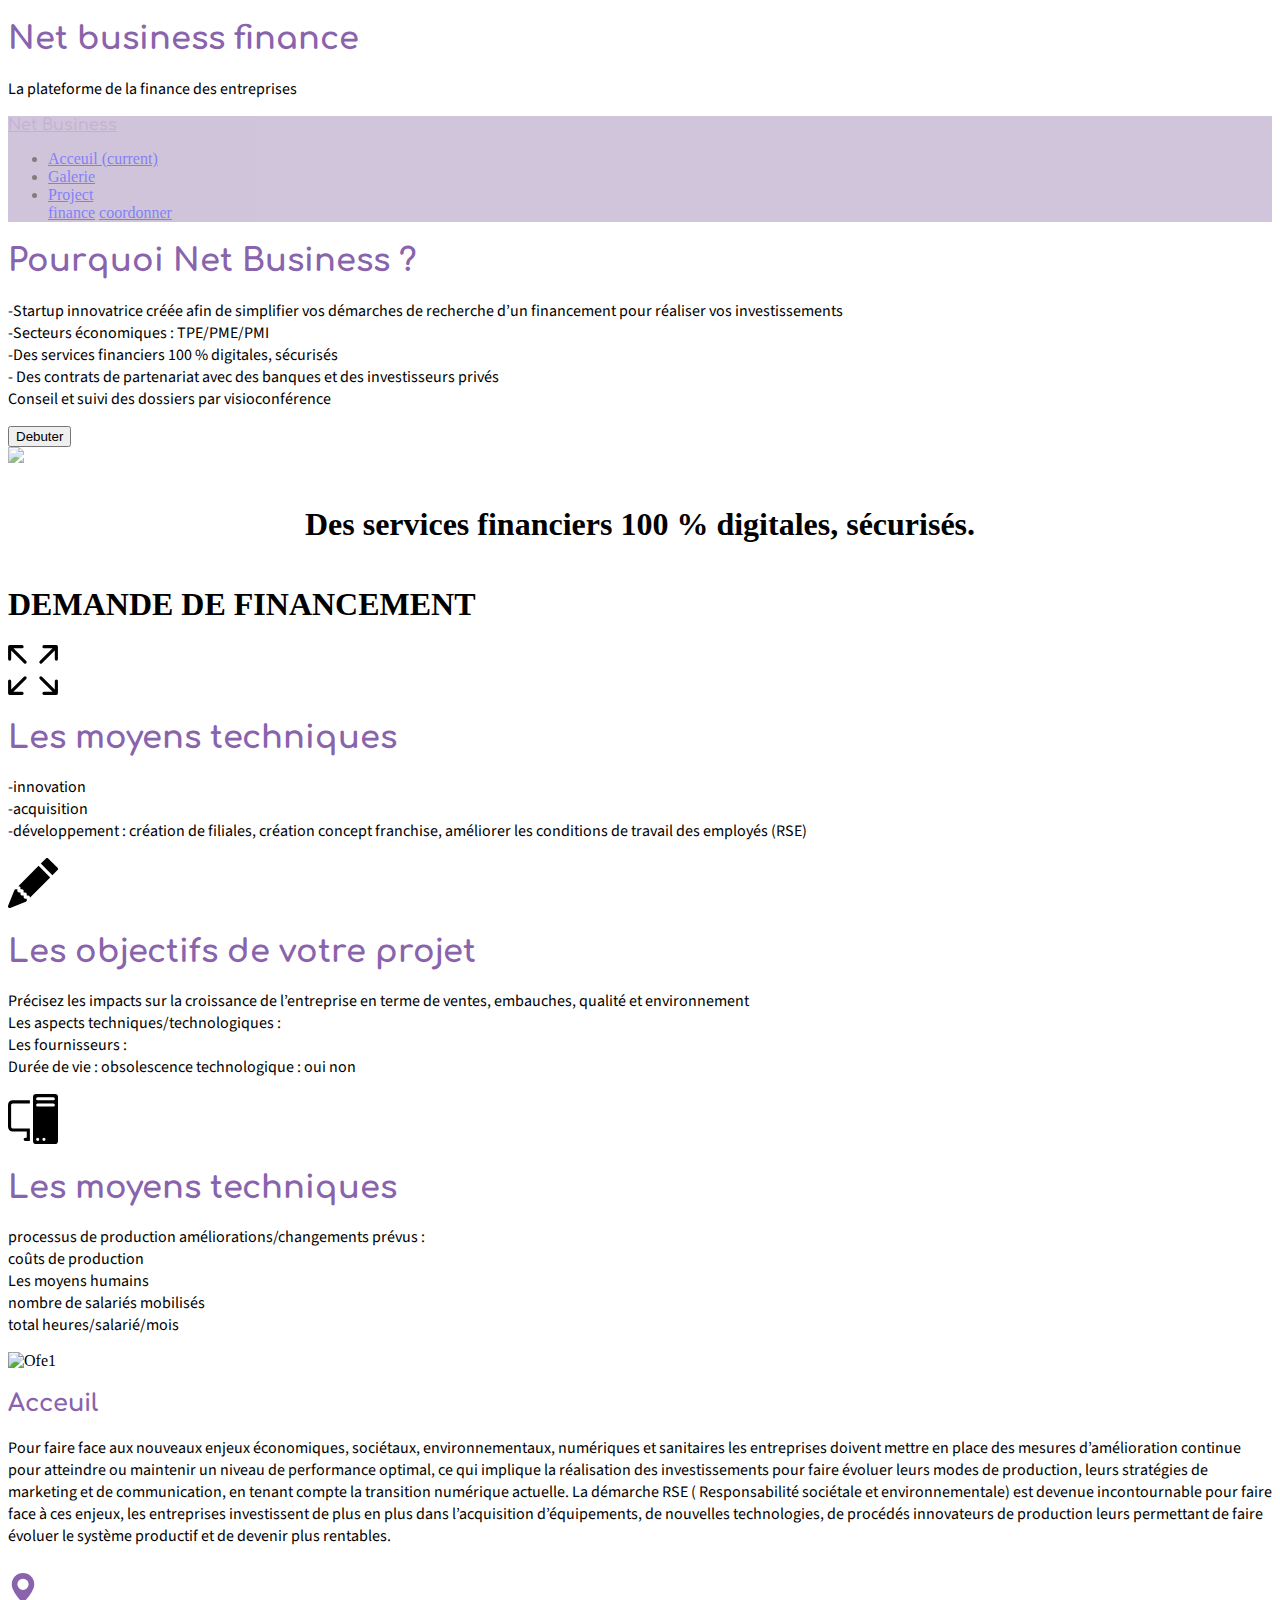
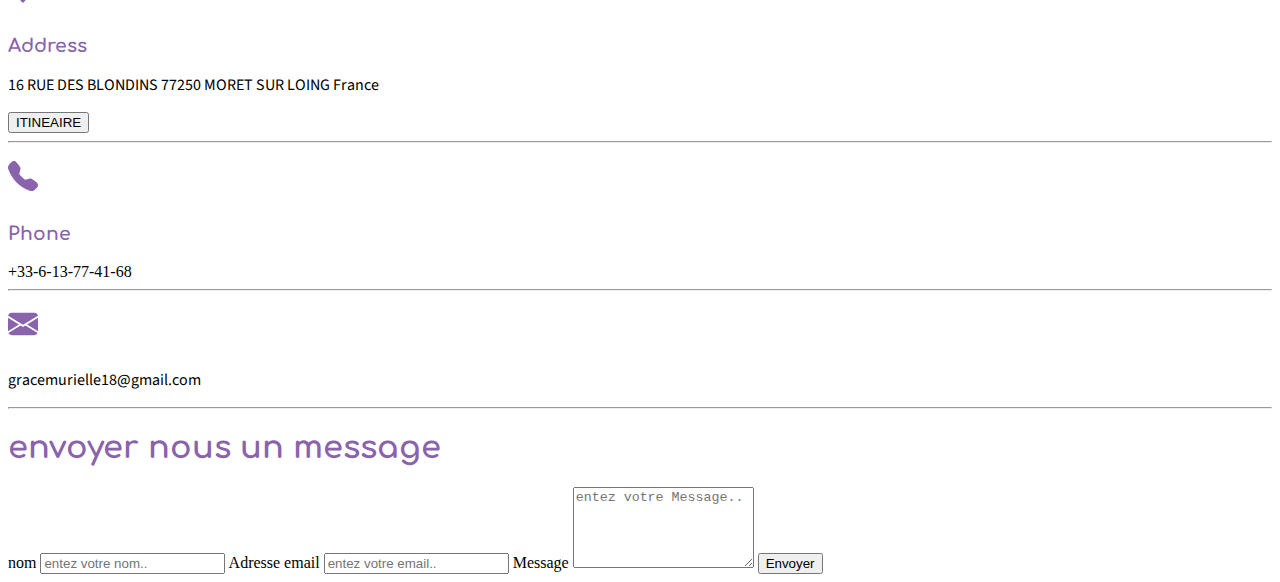
==== index.html @ b4612b99 "first commit" ====
<!DOCTYPE html>
<html lang="fr">
<head>
    <meta charset="UTF-8">
    <meta http-equiv="X-UA-Compatible" content="IE=edge">
    <meta name="viewport" content="width=device-width, initial-scale=1.0">
    <title>Net business</title>
    <link rel='stylesheet' href="default.css" type='text/css' media='screen' href='main.css'>
    <link rel="preconnect" href="https://fonts.googleapis.com">
    <link rel="preconnect" href="https://fonts.gstatic.com" crossorigin>
    <link href="https://cdn.jsdelivr.net/npm/bootstrap@5.0.2/dist/css/bootstrap.min.css" rel="stylesheet" integrity="sha384-EVSTQN3/azprG1Anm3QDgpJLIm9Nao0Yz1ztcQTwFspd3yD65VohhpuuCOmLASjC" crossorigin="anonymous">
    <style>
        @import url('https://fonts.googleapis.com/css2?family=Source+Sans+Pro:wght@200&display=swap');
        @import url('https://fonts.googleapis.com/css2?family=Comfortaa:wght@300&display=swap');
        </style>
</head>

<body data-bs-spy="scroll" data-bs-target="#menu"  class="text-dark bg-light">
    <h1 class="text-center Net"> Net business <span class="text-dark">finance</span> </h1>
    
    <p class="text-end lead">La plateforme de la finance des entreprises</p>
<!--NavBar-->

<nav id="menu"class="navbar navbar-expand-lg navbar-dark p-4  sticky-top shadow">
    <div class="container">
        <a class="navbar-brand Net"  href="#acceuil">Net Business</a>
        <div class="navbar-toggler" data-bs-toggle="collapse" data-bs-target="#list">
            <span class="navbar-toggler-icon"></span>
        </div>
        <div class="collapse   navbar-collapse" id="list">
            <ul class="navbar-nav ms-auto">
                <li class="nav-item active">
                    <a class="nav-link" href="#acceuil">Acceuil <span class="visually-hidden">(current)</span></a>
                </li>
                <li class="nav-item">
                    <a class="nav-link" href="#galerie">Galerie</a>
                </li>
                <li class="nav-item  dropdown">
                    <a class="nav-link dropdown-toggle" href="#" id="dropdownId" data-bs-toggle="dropdown" aria-haspopup="true" aria-expanded="false">Project</a>
                    <div class="dropdown-menu" aria-labelledby="dropdownId">
                        <a class="dropdown-item" href="#contact">finance</a>
                        <a class="dropdown-item" href="#coordonner">coordonner</a>
                    </div>
                </li>
            </ul>
            
        </div>
    </nav>
</div>
<!--Acceuil-->
<section id="acceuil" class="p-5 bg-dark text-center ">
    <div class="container ">
        <div class="d-sm-flex">
            <div >
                <h1 class="Net">  Pourquoi Net Business ? </h1>
                <p class="text-light my-4 lead">-Startup innovatrice créée afin de simplifier vos démarches de recherche d’un financement pour réaliser vos investissements
                    <br>-Secteurs économiques : TPE/PME/PMI
                    <br>-Des services financiers 100 % digitales, 
                    sécurisés<br>-
Des contrats de partenariat avec des banques et des investisseurs privés
<br>Conseil et suivi des dossiers par visioconférence

                    </p>
                <button type="button" class="btn btn-secondary btn-lg">Debuter </button>
            </div>
            <div class="image1">
                <img class="img-fluid w-auto"src="https://cdn.pixabay.com/photo/2016/06/13/15/07/presentation-1454403_960_720.png"/>
        </div>
    </div>
</section>
<!--Acceuil-->
<div class="container ">
    <section class="my-4  bg-light  text-dark text-start ">
        <div class="d-sm-flex">
            <img  src="https://hardsoft-ci.com/wp-content/uploads/2021/06/mp4.gif" class="img-fluid w-65% rounded"alt="">
            <div class="services">
                <h1 class="display-2">Des  services financiers <span class="text-info">100 % </span>digitales, sécurisés.
                </h1>
            </div>
        </div>
    </section>
</div>
<!--section -->
<div id="galerie" class="container ">
    <h1>DEMANDE DE FINANCEMENT</h1>
    <div class="row text-center my-4">
        <div class="col-md-4 box ">
            <svg xmlns="http://www.w3.org/2000/svg" width="50" height="50" fill="currentColor" class="bi bi-arrows-fullscreen" viewBox="0 0 16 16">
                <path fill-rule="evenodd" d="M5.828 10.172a.5.5 0 0 0-.707 0l-4.096 4.096V11.5a.5.5 0 0 0-1 0v3.975a.5.5 0 0 0 .5.5H4.5a.5.5 0 0 0 0-1H1.732l4.096-4.096a.5.5 0 0 0 0-.707zm4.344 0a.5.5 0 0 1 .707 0l4.096 4.096V11.5a.5.5 0 1 1 1 0v3.975a.5.5 0 0 1-.5.5H11.5a.5.5 0 0 1 0-1h2.768l-4.096-4.096a.5.5 0 0 1 0-.707zm0-4.344a.5.5 0 0 0 .707 0l4.096-4.096V4.5a.5.5 0 1 0 1 0V.525a.5.5 0 0 0-.5-.5H11.5a.5.5 0 0 0 0 1h2.768l-4.096 4.096a.5.5 0 0 0 0 .707zm-4.344 0a.5.5 0 0 1-.707 0L1.025 1.732V4.5a.5.5 0 0 1-1 0V.525a.5.5 0 0 1 .5-.5H4.5a.5.5 0 0 1 0 1H1.732l4.096 4.096a.5.5 0 0 1 0 .707z"/>
              </svg>
            <div >
                <h1 class="Net">Les moyens techniques</h1>
                <p class="lead">-innovation
                    <br>-acquisition
                    <br>-développement : création de filiales, création concept franchise, améliorer les conditions de travail des employés (RSE)
                    </p>
            </div>
        </div>
        <div class="col-md-4 box ">
            <svg xmlns="http://www.w3.org/2000/svg" width="50" height="50" fill="currentColor" class="bi bi-pencil-fill" viewBox="0 0 16 16">
                <path d="M12.854.146a.5.5 0 0 0-.707 0L10.5 1.793 14.207 5.5l1.647-1.646a.5.5 0 0 0 0-.708l-3-3zm.646 6.061L9.793 2.5 3.293 9H3.5a.5.5 0 0 1 .5.5v.5h.5a.5.5 0 0 1 .5.5v.5h.5a.5.5 0 0 1 .5.5v.5h.5a.5.5 0 0 1 .5.5v.207l6.5-6.5zm-7.468 7.468A.5.5 0 0 1 6 13.5V13h-.5a.5.5 0 0 1-.5-.5V12h-.5a.5.5 0 0 1-.5-.5V11h-.5a.5.5 0 0 1-.5-.5V10h-.5a.499.499 0 0 1-.175-.032l-.179.178a.5.5 0 0 0-.11.168l-2 5a.5.5 0 0 0 .65.65l5-2a.5.5 0 0 0 .168-.11l.178-.178z"/>
              </svg>
            <div >
                <h1 class="Net">Les objectifs de votre projet </h1>
                <p class="lead">Précisez les impacts sur la croissance de l’entreprise en terme de ventes, embauches, qualité et environnement
                    <br>Les aspects techniques/technologiques :
                    <br>Les fournisseurs :
                   <br> Durée de vie : obsolescence technologique : oui non
                    </p>
            </div>
        </div>
        <div class="col-md-4  box ">
            <svg xmlns="http://www.w3.org/2000/svg" width="50" height="50" fill="currentColor" class="bi bi-pc-display" viewBox="0 0 16 16">
                <path d="M8 1a1 1 0 0 1 1-1h6a1 1 0 0 1 1 1v14a1 1 0 0 1-1 1H9a1 1 0 0 1-1-1V1Zm1 13.5a.5.5 0 1 0 1 0 .5.5 0 0 0-1 0Zm2 0a.5.5 0 1 0 1 0 .5.5 0 0 0-1 0ZM9.5 1a.5.5 0 0 0 0 1h5a.5.5 0 0 0 0-1h-5ZM9 3.5a.5.5 0 0 0 .5.5h5a.5.5 0 0 0 0-1h-5a.5.5 0 0 0-.5.5ZM1.5 2A1.5 1.5 0 0 0 0 3.5v7A1.5 1.5 0 0 0 1.5 12H6v2h-.5a.5.5 0 0 0 0 1H7v-4H1.5a.5.5 0 0 1-.5-.5v-7a.5.5 0 0 1 .5-.5H7V2H1.5Z"/>
              </svg>
            <div >
                <h1 class="Net">Les moyens techniques</h1>
                <p class="lead">processus de production
                    améliorations/changements prévus :
                    <br>coûts de production
                    <br>Les moyens humains
                    <br>nombre de salariés mobilisés
                    <br>total heures/salarié/mois
                    </p>
            </div>
        </div>
    </div>
</div>
<section class="d-flew bg-dark text-light flew-row    ">
    
    <div class="row">
        <div class="col-ms-4 col-md-6">
            <img src="https://cdn.pixabay.com/photo/2017/09/21/19/06/woman-2773007_960_720.jpg"    class="w-100% img-fluid  " alt="Ofe1"/>
        </div>
            
        <div class="col-ms-4 col-md-6 mt-2">
           
            <h2 class="text-center Net"> Acceuil</h2>
            <p class="lead">Pour faire face aux nouveaux enjeux économiques, 
                sociétaux, environnementaux,
                 numériques et sanitaires les entreprises doivent mettre en place des mesures d’amélioration continue pour atteindre ou maintenir un niveau de performance optimal, 
                 ce qui implique la réalisation des investissements pour faire évoluer leurs modes de production, leurs stratégies de marketing et de communication,
                  en tenant compte la transition numérique actuelle.
                  La démarche RSE ( Responsabilité sociétale et environnementale) est devenue incontournable pour faire face à ces enjeux, les entreprises investissent de plus en plus dans l’acquisition d’équipements, de nouvelles technologies, de procédés innovateurs  de production leurs permettant de faire évoluer le système productif et de devenir plus rentables.

            </p>

        </div>
    </div>
</section>
<section2>
    <div class="container">
        <div class="content" id='coordonner'>
        <div class="row " >
            <div class="col-ms-4 col-md-6 border-3">
                <div class="mt-2 text-center">
                    <svg xmlns="http://www.w3.org/2000/svg" class="Net" width="30" height="50" fill="currentColor" class="bi bi-geo-alt-fill" viewBox="0 0 16 16">
                        <path d="M8 16s6-5.686 6-10A6 6 0 0 0 2 6c0 4.314 6 10 6 10zm0-7a3 3 0 1 1 0-6 3 3 0 0 1 0 6z"/>
                      </svg>
                      <h3 class="Net">Address</h3>
                      <p >16 RUE DES BLONDINS
                        77250 MORET SUR LOING
                        France</p>
                        <a href="https://www.google.com/maps/dir//1NET+BUSINESS+FINANCEMENT/@48.3718074,2.7465578,12z/data=!4m8!4m7!1m0!1m5!1m1!1s0x47ef5f8409527485:0x82348c0b188dd040!2m2!1d2.8165975!2d48.3718287">
                            <button type="button" class="btn btn-dark ">ITINEAIRE</button></a>
                </div>
                  
                    
                         <hr>
                        <div  class="mt-2  text-center"> 
                            <svg xmlns="http://www.w3.org/2000/svg" class="Net" width="30" height="50" fill="currentColor" class="bi bi-telephone-fill" viewBox="0 0 16 16">
                                <path fill-rule="evenodd" d="M1.885.511a1.745 1.745 0 0 1 2.61.163L6.29 2.98c.329.423.445.974.315 1.494l-.547 2.19a.678.678 0 0 0 .178.643l2.457 2.457a.678.678 0 0 0 .644.178l2.189-.547a1.745 1.745 0 0 1 1.494.315l2.306 1.794c.829.645.905 1.87.163 2.611l-1.034 1.034c-.74.74-1.846 1.065-2.877.702a18.634 18.634 0 0 1-7.01-4.42 18.634 18.634 0 0 1-4.42-7.009c-.362-1.03-.037-2.137.703-2.877L1.885.511z"/>
                              </svg>
                              <h3 class="Net">Phone</h3>
                              <span>+33-6-13-77-41-68</span>
                        </div><hr>
                        <div class="mt-2  text-center"> 
                            <svg xmlns="http://www.w3.org/2000/svg" class="Net" width="30" height="50" fill="currentColor" class="bi bi-envelope-fill" viewBox="0 0 16 16">
                                <path d="M.05 3.555A2 2 0 0 1 2 2h12a2 2 0 0 1 1.95 1.555L8 8.414.05 3.555ZM0 4.697v7.104l5.803-3.558L0 4.697ZM6.761 8.83l-6.57 4.027A2 2 0 0 0 2 14h12a2 2 0 0 0 1.808-1.144l-6.57-4.027L8 9.586l-1.239-.757Zm3.436-.586L16 11.801V4.697l-5.803 3.546Z"/>
                              </svg>
                              <p>gracemurielle18@gmail.com</p>
                        </div><hr>
                    
            </div>
            <div class="col-ms-4 col-md-6">
                <h1 class="Net">envoyer nous un message </h1>
     <form id="contact" name="contact" netlify>
        <label for="email" class="form-label ">nom</label>
        <input name="name" id="name" placeholder="entez votre nom.. "class="form-control">
        <label for="email" class="form-label ">Adresse email</label>
        <input name="email" id="email" placeholder="entez votre email.. "class="form-control">

         <label for="Message" class="form-label">Message </label>
        <textarea type="text" rows="5" name="message " id="message" class="form-control " placeholder="entez votre Message.. "></textarea>
         <button class="btn btn-outline-dark mt-3 contact ">
        Envoyer
        </button>
     </form>
      

            </div>
        </div>
        </div>
    </div>
</section>

    
        



    <script src="https://cdn.jsdelivr.net/npm/@popperjs/core@2.9.2/dist/umd/popper.min.js" integrity="sha384-IQsoLXl5PILFhosVNubq5LC7Qb9DXgDA9i+tQ8Zj3iwWAwPtgFTxbJ8NT4GN1R8p" crossorigin="anonymous"></script>
    <script src="https://cdn.jsdelivr.net/npm/bootstrap@5.0.2/dist/js/bootstrap.min.js" integrity="sha384-cVKIPhGWiC2Al4u+LWgxfKTRIcfu0JTxR+EQDz/bgldoEyl4H0zUF0QKbrJ0EcQF" crossorigin="anonymous"></script>
</body>
</html>
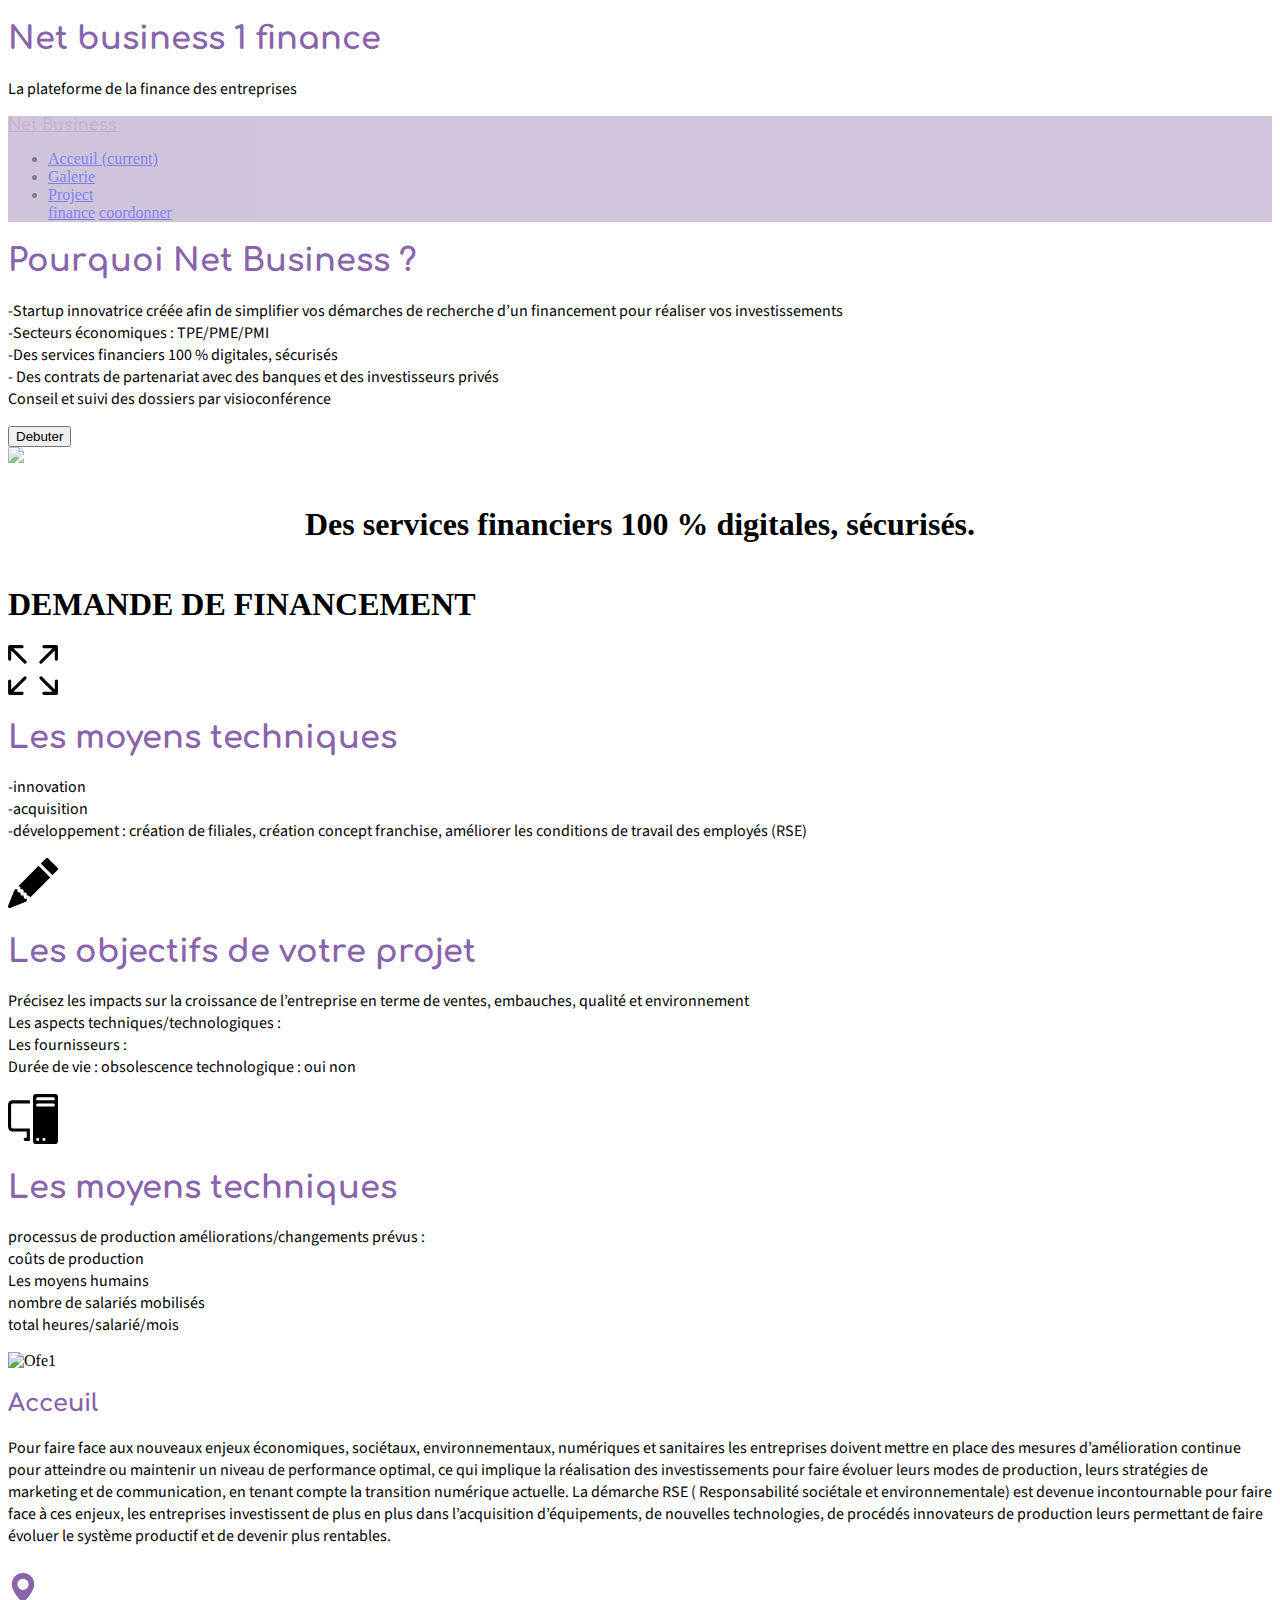
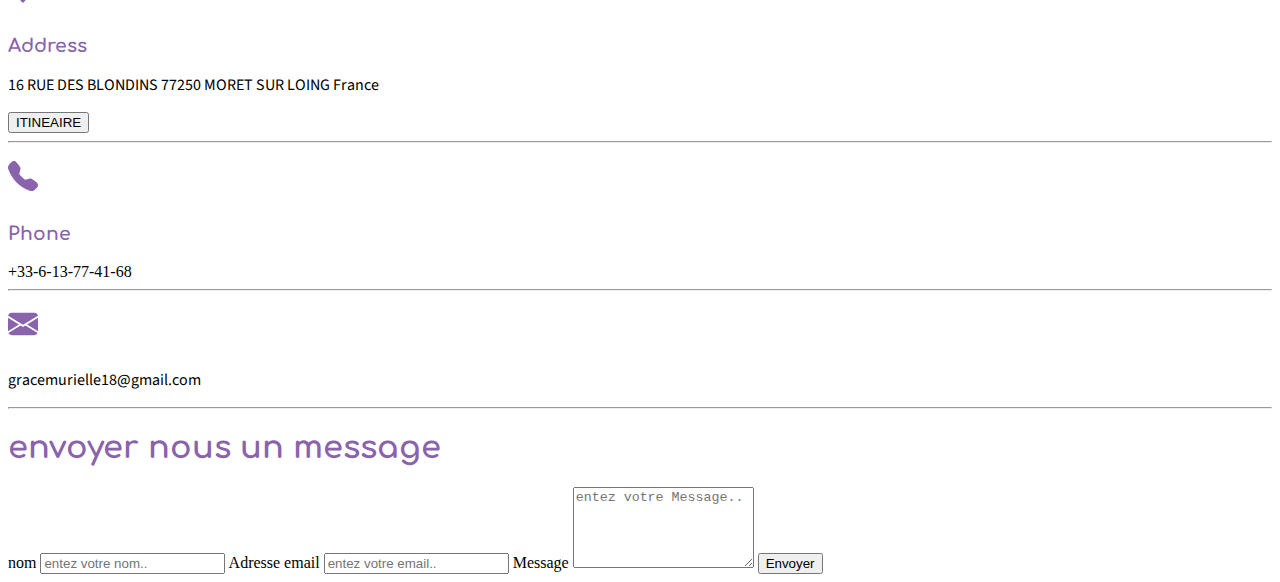
==== commit 04641423: "1" ====
--- a/index.html
+++ b/index.html
@@ -16,7 +16,7 @@
 </head>
 
 <body data-bs-spy="scroll" data-bs-target="#menu"  class="text-dark bg-light">
-    <h1 class="text-center Net"> Net business <span class="text-dark">finance</span> </h1>
+    <h1 class="text-center Net"> Net business 1 <span class="text-dark">finance</span> </h1>
     
     <p class="text-end lead">La plateforme de la finance des entreprises</p>
 <!--NavBar-->
@@ -193,7 +193,7 @@
          <label for="Message" class="form-label">Message </label>
         <textarea type="text" rows="5" name="message " id="message" class="form-control " placeholder="entez votre Message.. "></textarea>
          <button class="btn btn-outline-dark mt-3 contact ">
-        Envoyer
+        Envoyer  
         </button>
      </form>
       
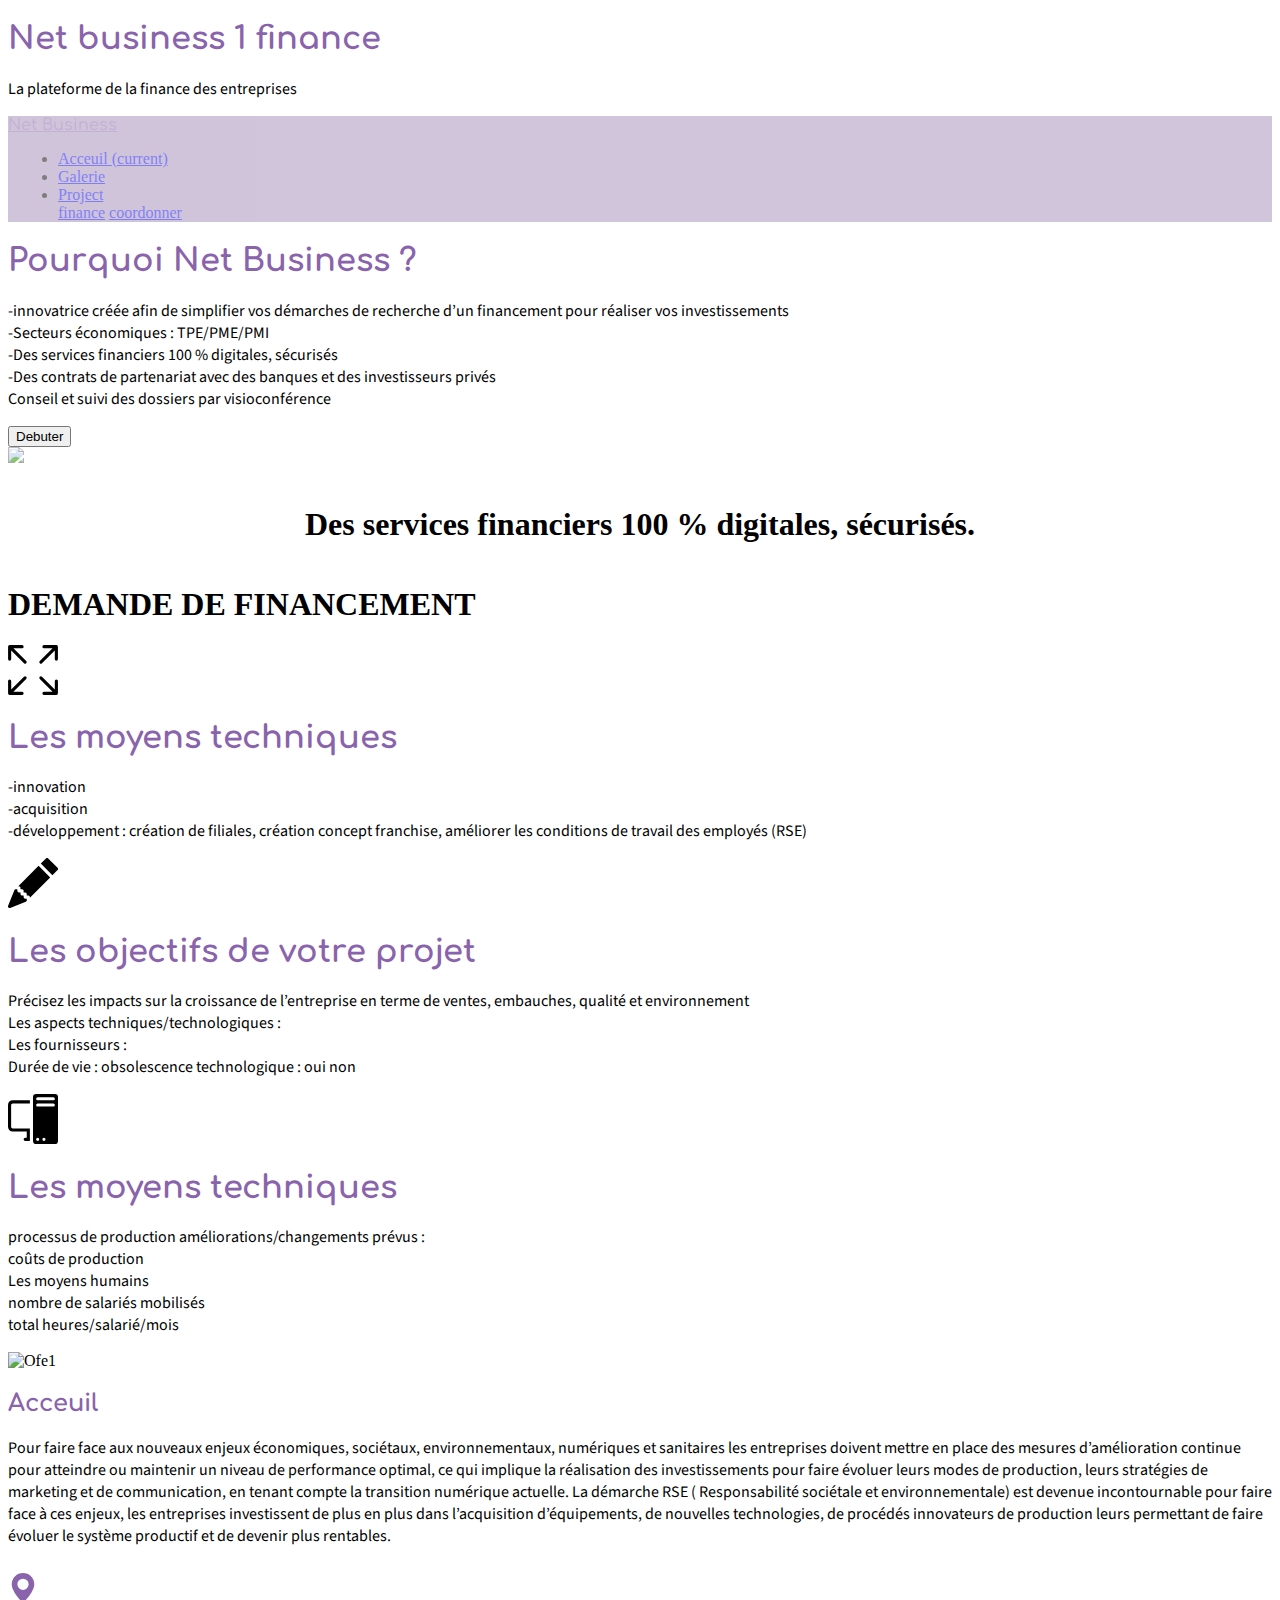
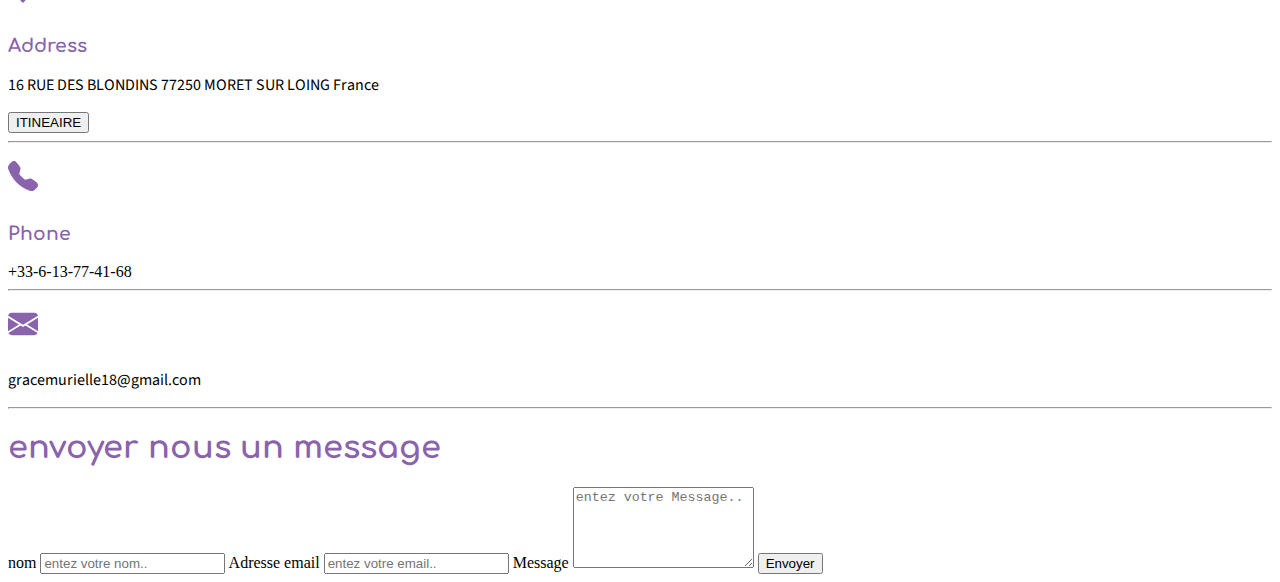
==== commit 1b2df35a: "test" ====
--- a/index.html
+++ b/index.html
@@ -53,12 +53,15 @@
         <div class="d-sm-flex">
             <div >
                 <h1 class="Net">  Pourquoi Net Business ? </h1>
-                <p class="text-light my-4 lead">-Startup innovatrice créée afin de simplifier vos démarches de recherche d’un financement pour réaliser vos investissements
-                    <br>-Secteurs économiques : TPE/PME/PMI
-                    <br>-Des services financiers 100 % digitales, 
-                    sécurisés<br>-
-Des contrats de partenariat avec des banques et des investisseurs privés
-<br>Conseil et suivi des dossiers par visioconférence
+                <p class="text-light my-4 lead">-innovatrice créée afin de simplifier vos démarches de recherche d’un financement pour réaliser vos investissements
+                    <br>
+                    -Secteurs économiques : TPE/PME/PMI
+                    <br>
+                    -Des services financiers 100 % digitales, 
+                    sécurisés
+                    <br>
+                    -Des contrats de partenariat avec des banques et des investisseurs privés
+                    <br>Conseil et suivi des dossiers par visioconférence
 
                     </p>
                 <button type="button" class="btn btn-secondary btn-lg">Debuter </button>
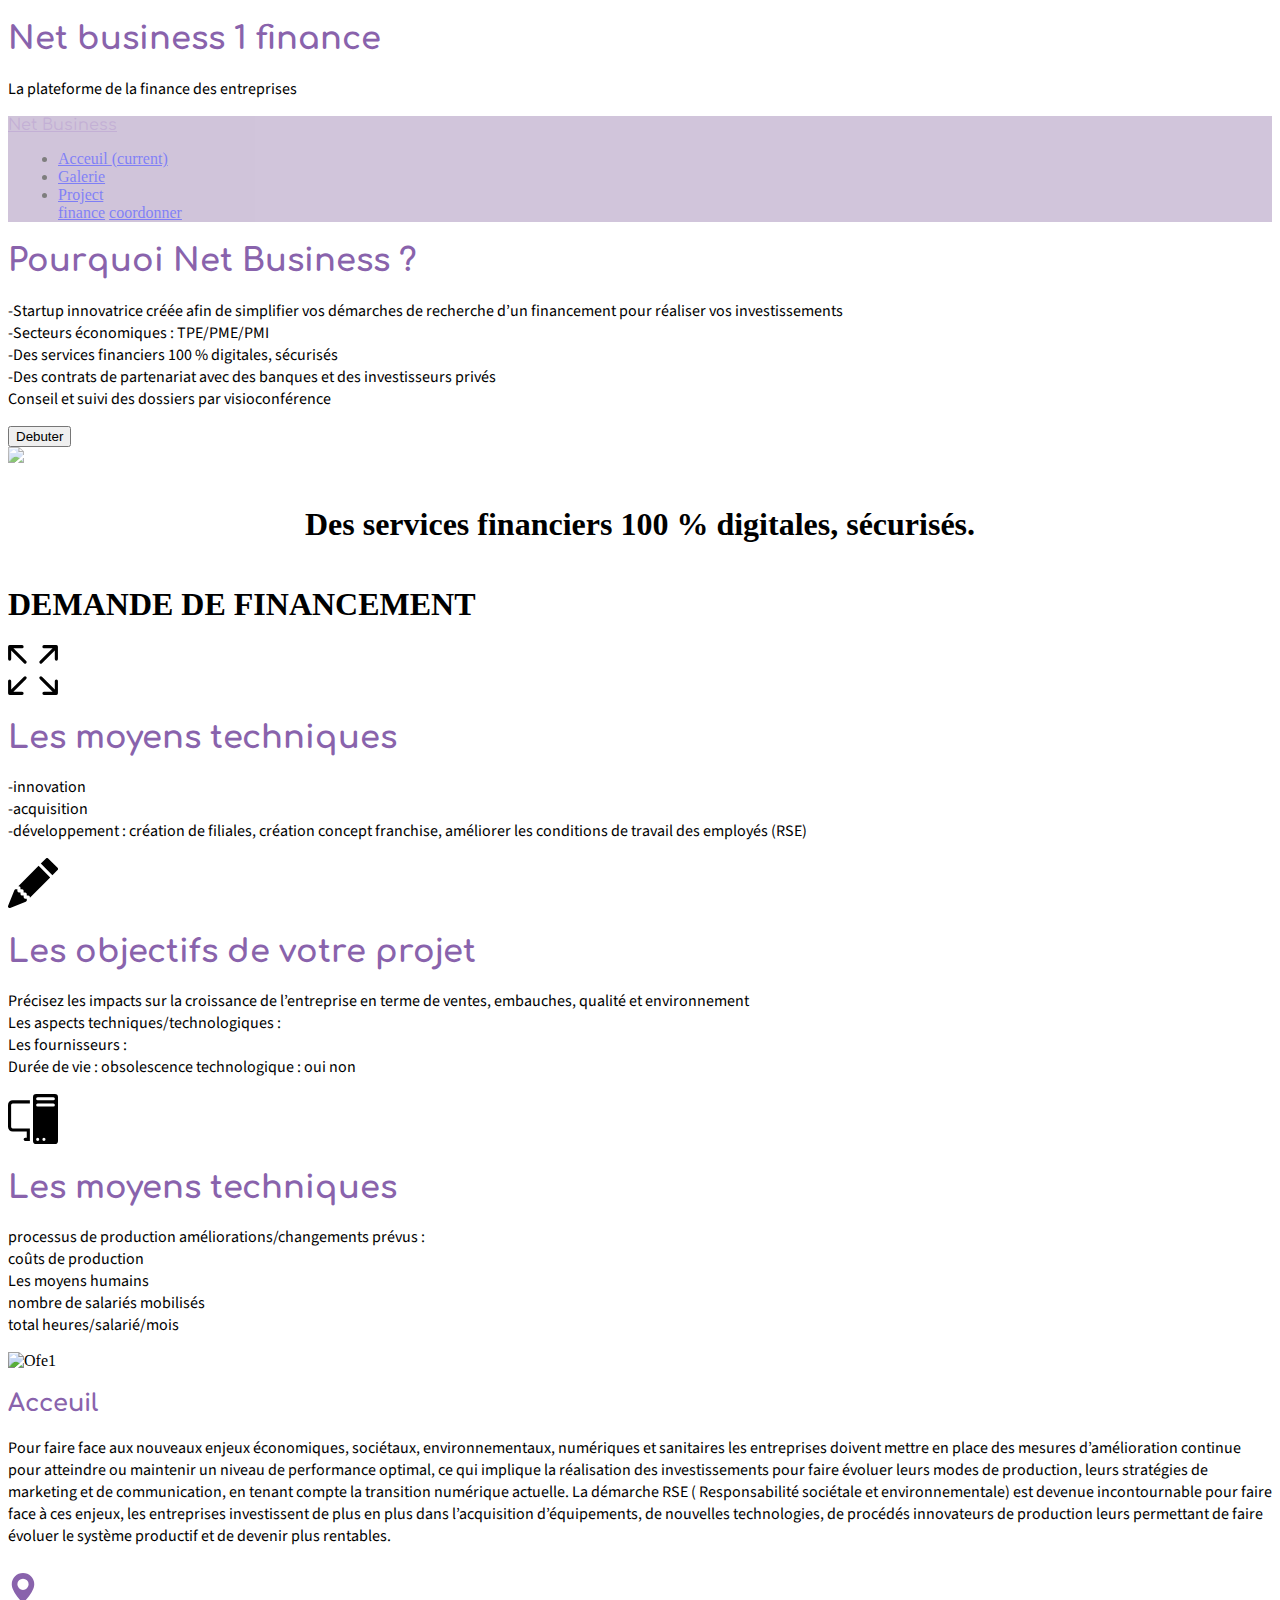
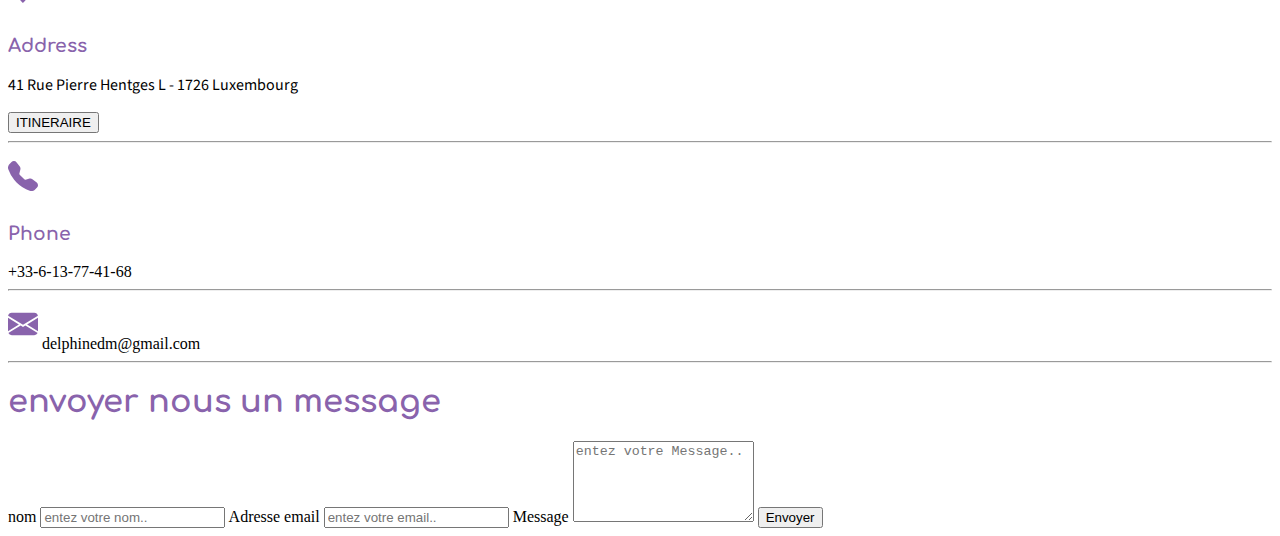
==== commit 6a233fac: "mailto" ====
--- a/index.html
+++ b/index.html
@@ -53,7 +53,7 @@
         <div class="d-sm-flex">
             <div >
                 <h1 class="Net">  Pourquoi Net Business ? </h1>
-                <p class="text-light my-4 lead">-innovatrice créée afin de simplifier vos démarches de recherche d’un financement pour réaliser vos investissements
+                <p class="text-light my-4 lead">-Startup innovatrice créée afin de simplifier vos démarches de recherche d’un financement pour réaliser vos investissements
                     <br>
                     -Secteurs économiques : TPE/PME/PMI
                     <br>
@@ -161,11 +161,11 @@
                         <path d="M8 16s6-5.686 6-10A6 6 0 0 0 2 6c0 4.314 6 10 6 10zm0-7a3 3 0 1 1 0-6 3 3 0 0 1 0 6z"/>
                       </svg>
                       <h3 class="Net">Address</h3>
-                      <p >16 RUE DES BLONDINS
-                        77250 MORET SUR LOING
-                        France</p>
+                        <p >41 Rue Pierre Hentges L - 1726 Luxembourg
+                        </p>
+                       
                         <a href="https://www.google.com/maps/dir//1NET+BUSINESS+FINANCEMENT/@48.3718074,2.7465578,12z/data=!4m8!4m7!1m0!1m5!1m1!1s0x47ef5f8409527485:0x82348c0b188dd040!2m2!1d2.8165975!2d48.3718287">
-                            <button type="button" class="btn btn-dark ">ITINEAIRE</button></a>
+                            <button type="button" class="btn btn-dark ">ITINERAIRE</button></a>
                 </div>
                   
                     
@@ -181,7 +181,7 @@
                             <svg xmlns="http://www.w3.org/2000/svg" class="Net" width="30" height="50" fill="currentColor" class="bi bi-envelope-fill" viewBox="0 0 16 16">
                                 <path d="M.05 3.555A2 2 0 0 1 2 2h12a2 2 0 0 1 1.95 1.555L8 8.414.05 3.555ZM0 4.697v7.104l5.803-3.558L0 4.697ZM6.761 8.83l-6.57 4.027A2 2 0 0 0 2 14h12a2 2 0 0 0 1.808-1.144l-6.57-4.027L8 9.586l-1.239-.757Zm3.436-.586L16 11.801V4.697l-5.803 3.546Z"/>
                               </svg>
-                              <p>gracemurielle18@gmail.com</p>
+                              <a class="mailto" href="mailto:delphinedm@gmail.com" >delphinedm@gmail.com</a>
                         </div><hr>
                     
             </div>
